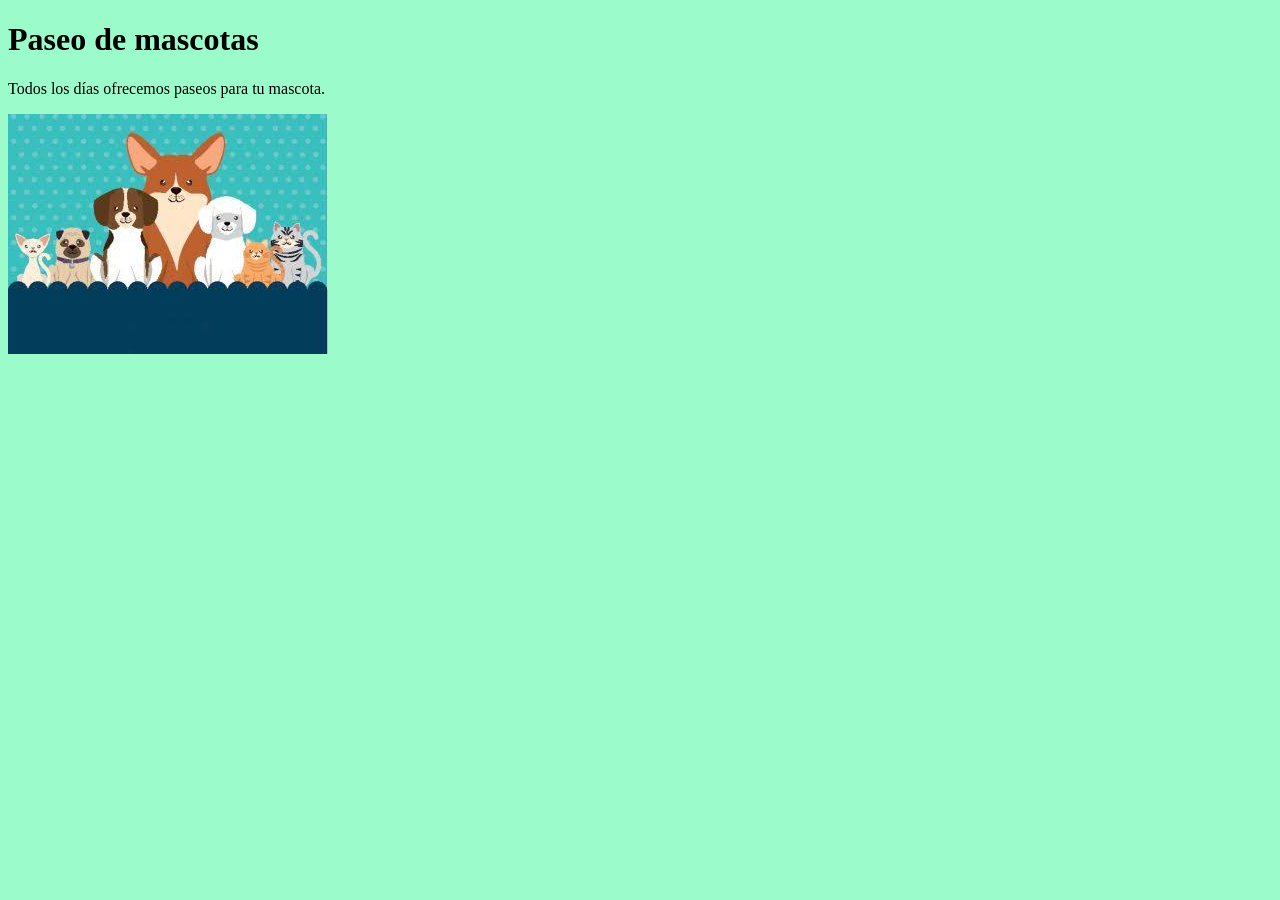
==== index.html @ 46afc804 "initial commit" ====
<!DOCTYPE html>
<html lang="en">
<head>
    <meta charset="UTF-8">
    <meta name="viewport" content="width=device-width, initial-scale=1.0">
    <title>Document</title>
    <link rel="stylesheet" href="/css/style.css">
    <script type="module" src="/js/main.js"></script>
</head>
<body>
    <h1>Paseo de mascotas</h1>
    <p>Todos los días ofrecemos paseos para tu mascota.</p>
    <img src="/imgs/logo..jpg" alt="" srcset="">
</body>
</html>
---- css/style.css ----
body{
    background-color: #9cfbca;
}
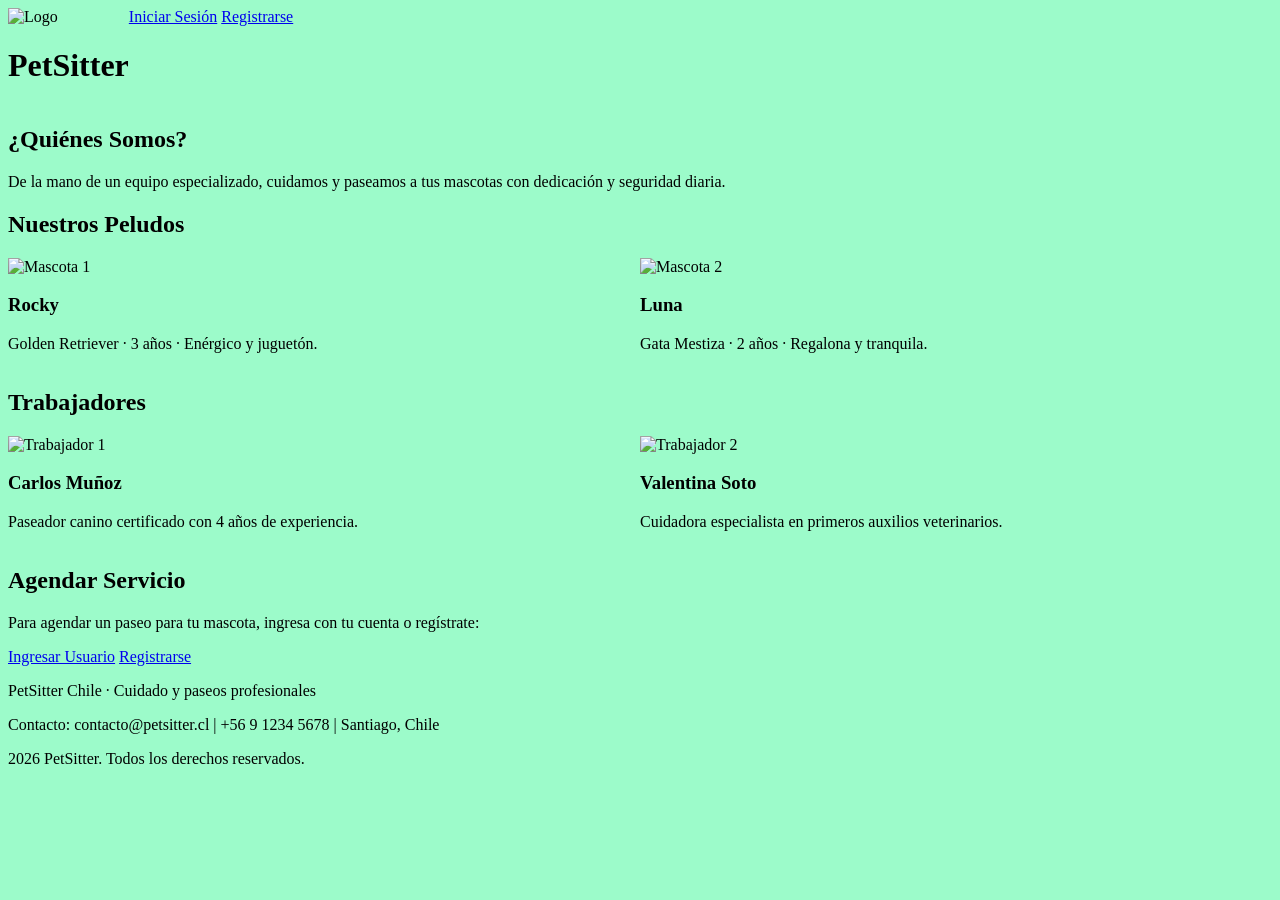
==== commit 8bc77684: "feat(home): add semantic markup for cards, workers and services" ====
--- a/index.html
+++ b/index.html
@@ -1,15 +1,76 @@
 <!DOCTYPE html>
-<html lang="en">
+<html lang="es">
 <head>
     <meta charset="UTF-8">
     <meta name="viewport" content="width=device-width, initial-scale=1.0">
-    <title>Document</title>
-    <link rel="stylesheet" href="/css/style.css">
-    <script type="module" src="/js/main.js"></script>
+    <title>Paseo de Mascotas - Cuidado y Paseos Diarios</title>
+    <link rel="icon" type="image/jpeg" href="imgs/logo-marca.jpeg">
+    <link rel="stylesheet" href="css/style.css">
+    <script type="module" src="js/main.js"></script>
 </head>
 <body>
-    <h1>Paseo de mascotas</h1>
-    <p>Todos los días ofrecemos paseos para tu mascota.</p>
-    <img src="/imgs/logo..jpg" alt="" srcset="">
+    <header class="row menu-principal">
+        <div class="logo-box">
+            <img src="imgs/logo-marca.jpeg" alt="Logo" width="45">
+            <h1>PetSitter</h1>
+        </div>
+        <nav>
+            <a href="login.html" class="btn">Iniciar Sesión</a>
+            <a href="register.html" class="btn">Registrarse</a>
+        </nav>
+    </header>
+
+    <main> 
+        <section>
+            <h2>¿Quiénes Somos?</h2>
+            <p>De la mano de un equipo especializado, cuidamos y paseamos a tus mascotas con dedicación y seguridad diaria.</p>
+        </section>
+
+        <section>
+            <h2>Nuestros Peludos</h2>
+            <div class="row">
+                <div class="col-6 col-sm-12 card">
+                    <img src="imgs/golden.avif" alt="Mascota 1" class="card-img">
+                    <h3>Rocky</h3>
+                    <p>Golden Retriever · 3 años · Enérgico y juguetón.</p>
+                </div>
+                <div class="col-6 col-sm-12 card">
+                    <img src="imgs/gato.jpg" alt="Mascota 2" class="card-img">
+                    <h3>Luna</h3>
+                    <p>Gata Mestiza · 2 años · Regalona y tranquila.</p>
+                </div>
+            </div>
+        </section>
+
+        <section>
+            <h2>Trabajadores</h2>
+            <div class="row">
+                <div class="col-6 col-sm-12 card">
+                    <img src="imgs/carlos.webp" alt="Trabajador 1" class="card-img">
+                    <h3>Carlos Muñoz</h3>
+                    <p>Paseador canino certificado con 4 años de experiencia.</p>
+                </div>
+                <div class="col-6 col-sm-12 card">
+                    <img src="imgs/valentina.webp" alt="Trabajador 2" class="card-img">
+                    <h3>Valentina Soto</h3>
+                    <p>Cuidadora especialista en primeros auxilios veterinarios.</p>
+                </div>
+            </div>
+        </section>
+
+        <section class="agendar">
+            <h2>Agendar Servicio</h2>
+            <p>Para agendar un paseo para tu mascota, ingresa con tu cuenta o regístrate:</p>
+            <a href="login.html" class="btn">Ingresar Usuario</a>
+            <a href="register.html" class="btn">Registrarse</a>
+        </section>
+    </main>
+
+    <footer>
+        <p>PetSitter Chile · Cuidado y paseos profesionales</p>
+        <p>Contacto: contacto@petsitter.cl | +56 9 1234 5678 | Santiago, Chile</p>
+        <p>2026 PetSitter. Todos los derechos reservados.</p>
+    </footer>
+
 </body>
 </html>
--- a/css/style.css
+++ b/css/style.css
@@ -1,3 +1,41 @@
 body{
     background-color: #9cfbca;
+}
+
+*,
+*::before,
+*::after {
+  box-sizing: border-box;
+}
+
+.row {
+  display: flex;
+  flex-wrap: wrap;
+}
+
+.col-1  { width: 8.33%; }
+.col-3  { width: 25%; }
+.col-4  { width: 33.33%; }
+.col-6  { width: 50%; }
+.col-12 { width: 100%; }
+
+@media (max-width: 768px) {
+  .col-sm-12 {
+    width: 100%;
+  }
+}
+
+@media (max-width: 768px) {
+  .col-sm-12 {
+    width: 100%;
+  }
+
+  .menu-principal {
+    height: 50px;
+  }
+
+  .menu-principal ul {
+    display: flex;
+    gap: 1rem;
+  }
 }
